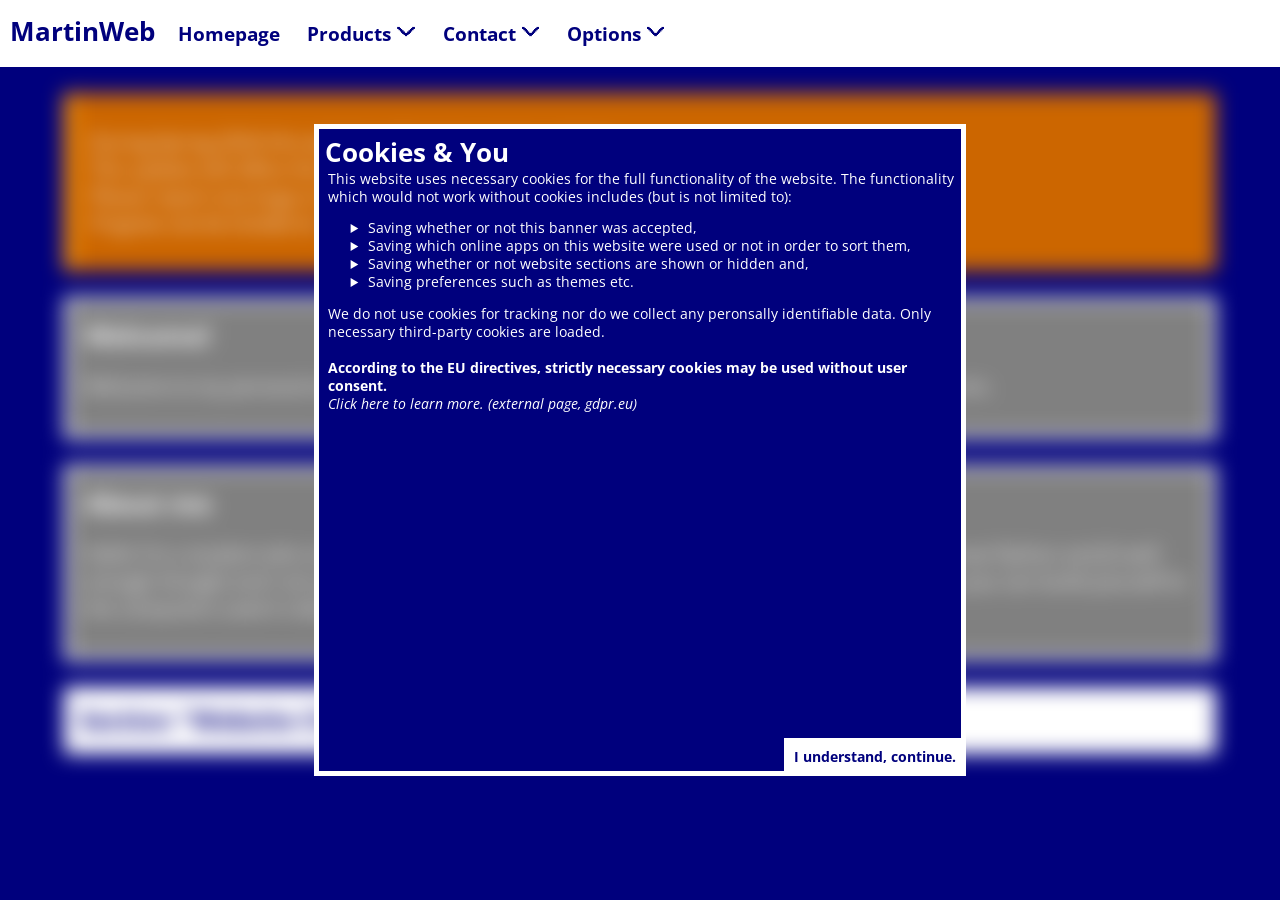
==== index.html @ 23a39ccd "patch for buttons" ====
<!DOCTYPE html>
<html>
	<head>
		<meta charset="UTF-8">	
		<meta name="viewport" content="width=device-width, initial-scale=1.0">	
		<meta name="description" content="MegapolisPlayer's official personal website and the home of all of his software.">
		<meta name="keywords" content="Martin, MegapolisPlayer, C++, coding, personal website, website, mplayer">
		<meta name="author" content="Martin/MegapolisPlayer">

		<title>MartinWeb | Homepage</title>
		<link rel="stylesheet" href="/system/mainStylesheet.css">
		<link rel="icon" type="image/x-icon" href="/assets/icons/favicon.png">
		<script src="/system/mainHandler.js"></script>
	</head>
	<body onload="InitWebpage(true, '', ['changelog'])">
		<div id="bodywrapper" role="article">
			<div class="blogwarning">
				<p>
				During Spring 2024 this website will recieve major updates.<br>
				This update will affect the Online Apps page and the backend (content and internal code).<br>
				Please report any bugs or issues <a href="./bugreport.html">here.</a><br>
				<i>Progress can be tracked on <a href="https://www.github.com/MegapolisPlayer/MegapolisPlayer.github.io/issues">GitHub.</a></i><br>
				</p>
			</div>
			<div class="blogpost" role="article">
				<h>Welcome!</h>
				<p>
				Welcome to my personal website! Here you can see all of my achievements and (sometimes) failures.<br>
				</p>
			</div>
			<div class="blogpost" role="article">
				<h>About me</h>
				<p>
				Hello! I'm a student who really likes to code (mostly in lower-level languages such as C/C++, I do know Python and JS well enough though) and I am just overall intrested in techonology and computers
				- from the desktops you can build yourself to the computers used in data centers and <i>public transit systems <b>(also trains)</b></i>.
				</p>
			</div>
			<div class="blogpostsectionmenu">
				<h class="blogpostsectionmenutext">Section "Website Changelog"</h>
				<button class="blogpostsectionmenubutton" onclick="ToggleSection('changelog')" data-sectionlink="changelog"></button>
			</div>
			<!-- section -->
			<div class="blogpostsection" data-section="changelog">
				<div class="blogpost" role="article" data-section="changelog">
					<h>Christmas update patch 1 (Changelog for 2023.3.1)</h>
					<p>
					<ul>
						<li><b>Fixed</b> non-header buttons on mobile</li>
					</ul>
					</p>
				</div>
				<div class="blogpost" role="article" data-section="changelog">
					<h>Christmas update (Changelog for 2023.3.0)</h>
					<p>
					Large update, mostly behind the scenes changes (but some to content as well)<br>
					<ul>
						<li><b>Added</b> automatic generation of credits and dropdowns</li>
						<li><b>Added</b> grouping of sections</li>
						<li><b>Added</b> more styles of warning</li>
						<li><b>Updated</b> changelog for 2023.1, added missing 2023.2 changelog</li>
						<li><b>Updated</b> products page</li>
						<li><b>Updated</b> cookie banner, more transparency</li>
						<li><b>Updated</b> credits footer</li>
						<li><b>Updated</b> versioning format <i>(removed useless patch number)</i></li>
						<li><b>Removed</b> unused and/or outdated product pages</li>
					</ul>
					<b>I wish You a Merry Christmas and a Happy New Year!</b><br>
					</p>
				</div>
				<div class="blogpost" role="article" data-section="changelog">
					<h>Fall update (Changelog for 2023.2)</h>
					<p>
					Just a minor patch for the Online Apps page.
					<ul>
						<li>Update Online Apps internal code</li>
					</ul>
					</p>
				</div>
				<div class="blogpost" role="article" data-section="changelog">
					<h>Summer redesign (Changelog for 2023.1)</h>
					<p>
					I redesigned this website in Summer 2023 to a) not look like trash and b) so I can actually use it for marketing, devlogs and so on.<br>The key points of this redesign were:<br>
					<ul>
						<li>Refresh graphics to the modern standard</li>
						<li>Better mobile UI</li>
						<li>Easier navigation</li>
						<li>JavaScript functions to easier change info, usage of cookies</li>
						<li>A vastly improved bug reporting system</li>
						<li>A more consistent color scheme</li>
						<li>Better accessibility</li>
						<li>Improve CI/CD system (in Github, no CMS yet)</li>
					</ul>
					All of the following was successfully implemented in approx. 5 days. Most of the website was rewritten from scratch however you can still see the remnants of the old website (for example the "sections").<br>
					</p>
				</div>
			</div>
		</div>	
	</body>
</html>
---- system/mainStylesheet.css ----
/*Main website stylesheet*/
/*Colors: #00007d and #ffffff as main*/

@import url('https://fonts.googleapis.com/css2?family=Open+Sans:ital,wght@0,400;0,700;1,400;1,700');

html {
	width: 100%;
	height: 100%;
	overflow-x: hidden;
}

body {
	background-color: #00007d;
	background-attachment: fixed;
	font-family: 'Open Sans', sans-serif;
	font-size: clamp(10px, 1.5vw, 20px);
	color: #ffffff;
	max-width: 100%;
	height: 100%;
	min-height: 100%;
	margin: 0;
	position: relative;
	top: 0;
	bottom: 0;
	left: 0;
	right: 0;
	overflow-x: hidden;
}

#bodywrapper {
	width: 100%;
	overflow-x: hidden; /*for mobile*/
	/*100 - header btn font size - header button padding - header padding*/
	/* - (credits size + padding top + padding bottom + margin top)*/
	min-height: calc(
		calc(100vh - clamp(10px, 1.5vw, 20px) - 10px - 10px) 
		- calc(20vh + 2vh + 10px + 2vh)
	);
}

*::selection {
	color: #00007d;
	background-color: #ffffff;
}

/*Tags*/

a {
	text-decoration: none;
}
a:link {
	color: #00007d;
}
a:visited {
	color: #7d007d;
}
a:hover {
	color: #007d7d;
}
a:active {
	color: #000000;
}

#credits a {
	text-decoration: none;
}
#credits a:link {
	color: #7777dd !important;
}
#credits a:visited {
	color: #aa00aa !important;
}
#credits a:hover {
	color: #20aaaa !important;
}
#credits a:active {
	color: #dddddd !important;
}

button {
	display: inline;
	font-family: 'Open Sans';
	font-size: clamp(10px, 1.5vw, 20px);
	font-weight: bold;
	text-align: center;
	background-color: #ffffff;
	color: #00007d;
	padding: 10px;
	margin: 0;
	border: none;
}

button:hover {
	background-color: #00007d;
	color: #ffffff;
}
button:active {
	filter: brightness(80%);
	background-color: #00007d;
	color: #dddddd;
}
button:disabled {
	background-color: #00007d;
	color: #ffffff;
}

textarea {
	font-family: 'Open Sans', sans-serif;
	font-size: clamp(10px, 1.5vw, 20px);
}
input {
	font-family: 'Open Sans', sans-serif;
	font-size: clamp(10px, 1.5vw, 20px);
}
input[type=checkbox] {
	width: clamp(10px, 1.5vw, 20px);
	height: clamp(10px, 1.5vw, 20px);
}
select {
	display: inline;
	font-weight: bold;
	text-align: center;
	background-color: #ffffff;
	color: #00007d;
	padding: 10px;
	margin: 0;
	border: none;
}

.downloadrow {
	width: 100%;
	text-align: center;
}
.downloadrow button {
	display: inline;
	font-family: 'Open Sans';
	font-size: clamp(10px, 1.5vw, 20px);
	font-weight: bold;
	text-align: center;
	background-color: #ffffff;
	color: #00007d;
	padding-left: 30px;
	padding-right: 30px;
	padding-top: 10px;
	padding-bottom: 10px;
	margin: 0;
	border: none;
}

h {
	font-weight: bold;
	font-size: clamp(15px, 2vw, 35px);
}
h2 {
	font-weight: bold;
	margin: 0;
}

ul {
	list-style-type: disclosure-closed;
}
li ul {
	list-style-type: square;
}

table, tr, td, th {
	border: 1px solid #ffffff;
	padding: 5px;
	border-collapse: collapse;
}

.fullwidth {
	width: 100%;
}

/*Header stuff*/

#header {
	position: sticky;
	font-weight: bold;
	font-size: clamp(20px, 2vw, 30px);
	background-color: #ffffff;
	color: #00007d;
	width: 100%;
	text-align: left;
	padding: 10px;
	top: 0;
	left: 0;
}
#headermaintext {
	font-weight: bold;
	padding-right: clamp(5px, 0.5vw, 10px);
}
@media only screen and (max-width: 499px) {
	#headermaintext {
		display: none;
	}
}
#header *::selection {
	color: #ffffff;
	background-color: #00007d;
}

.headerimage {
	height: clamp(10px, 1.5vw, 20px);
	width: clamp(10px, 1.5vw, 20px);
	padding: 0;
	margin: 0;
}

/*Header dropdown*/

.headerdrop {
	display: inline-block;
	position: relative;
}
.headerdropc {
	display: none;
	position: absolute;
	background-color: #dddddd;
	color: #00007d;
	font-size: clamp(10px, 1.5vw, 20px);
	font-weight: bold;
	text-align: center;
}
.headerdropc button {
	font-size: clamp(10px, 1.5vw, 20px);
	font-weight: bold;
	text-align: center;
	background-color: #ffffff;
	color: #00007d;
	width: 100%;
}
.headerdropc button:hover {
	background-color: #00007d;
	color: #ffffff;
}
.headerdropc button:active {
	filter: brightness(80%);
	/*for mobile*/
	background-color: #00007d;
	color: #dddddd;
}
.headerdropc button:disabled {
	background-color: #00007d;
	color: #ffffff;
}

/*Grid selection*/

.gridcontain {
	display: grid;
	grid-template-columns: repeat(3, 3fr);
	grid-column-gap: clamp(5px, 0.5vw, 10px);
	grid-row-gap: clamp(5px, 0.5vw, 10px);
	margin: 10px;
}
.gridmember {
	display: grid;
	background-color: #ffffff;
	color: #00007d;
	border: none;
	min-height: 30vh;
	padding: 10px;
}
.gridmemberbutton {
	bottom: 0;
	text-align: center;
	margin: auto;
	margin-bottom: 0px;
}

/*Divs*/

/*Outside blogpost*/

.blogpost {
	background-color: #808080;
	height: 5%;
	border: 5px solid #ffffff;
	padding: clamp(10px, 1.25vw, 30px); /*for text*/
	margin-left: 5%;
	margin-right: 5%; 
	margin-top: 2%;
}

/*Selection*/

.blogpostsectionmenu {
	background-color: #ffffff;
	color: #00007d;
	border: 5px solid #ffffff;
	padding: clamp(10px, 10px, 30px);
	margin-left: 5%;
	margin-right: 5%; 
	margin-top: 2%;
	display: flex;
	align-items: center;
}

.blogpostsectionmenu button {
	background-color: #ffffff;
	color: #00007d;
	padding: 5px;
	display: inline-block;
	right: 0;
}
.blogpostsectionmenu button:hover {
	background-color: #00007d;
	color: #ffffff;
}

@media only screen and (max-width: 499px) {
	.blogpostsectionmenutext {
		display: none;
	}
}

/*Blogposts*/

.bloginfo {
	background-color: #008000;
	color: #ffffff;
	border-left: clamp(10px, 0.5vw, 20px) solid #00aa00;
	height: 5%;
	padding: clamp(10px, 1.25vw, 30px); /*for text*/
	margin-left: 5%;
	margin-right: 5%; 
	margin-top: 2%;
	display: flex;
}

.blogwarning {
	background-color: #cc6600;
	color: #ffffff;
	border-left: clamp(10px, 0.5vw, 20px) solid #ff9900;
	height: 5%;
	padding: clamp(10px, 1.25vw, 30px); /*for text*/
	margin-left: 5%;
	margin-right: 5%; 
	margin-top: 2%;
	display: flex;
}

.blogerror {
	background-color: #800000;
	color: #ffffff;
	border-left: clamp(10px, 0.5vw, 20px) solid #aa0000;
	height: 5%;
	padding: clamp(10px, 1.25vw, 30px); /*for text*/
	margin-left: 5%;
	margin-right: 5%; 
	margin-top: 2%;
	display: flex;
}

/*Inside blogpost*/

.info {
	background-color: #008000;
	color: #ffffff;
	border-left: clamp(10px, 0.5vw, 20px) solid #00aa00;
	width: fit-content;
	height: fit-content;
	padding-top: 10px;
	padding-bottom: 10px;
	padding-left: 10px;
	padding-right: 50px;
	margin-left: 10px;
	margin-right: 10px;
	display: flex;
}

.warning {
	background-color: #cc6600;
	color: #ffffff;
	border-left: clamp(10px, 0.5vw, 20px) solid #ff9900;
	width: fit-content;
	height: fit-content;
	padding-top: 10px;
	padding-bottom: 10px;
	padding-left: 10px;
	padding-right: 50px;
	margin-left: 10px;
	margin-right: 10px;
	display: flex;
}

.error {
	background-color: #800000;
	color: #ffffff;
	border-left: clamp(10px, 0.5vw, 20px) solid #aa0000;
	width: fit-content;
	height: fit-content;
	padding-top: 10px;
	padding-bottom: 10px;
	padding-left: 10px;
	padding-right: 50px;
	margin-left: 10px;
	margin-right: 10px;
	display: flex;
}

.column2 {
	float: left;
	width: 50%;
}
.column3 {
	float: left;
	width: 33.33333%;
}
.column4 {
	float: left;
	width: 25%;
}
.columnparent:after {
  content: "";
  display: table;
  clear: both;
}

.yes {
	color: #008000;
	font-weight: bold;
}
.maybe {
	color: #cccc00; /*different color than warning*/
	font-weight: bold;
}
.notreally {
	color: #cc6600; /*warning in bp color*/
	font-weight: bold;
}
.no {
	color: #800000;
	font-weight: bold;
}

/*Credits*/

#credits {
	background-color: #000000;
	font-size: clamp(10px, 1vw, 20px);
	width: 100%;
	height: 20vh;
	padding-top: 2vh;
	padding-bottom: 10px;
	margin-top: 2vh;
}
#creditsleft {
	width: calc(50vw - 50px);
	height: 20vh;
	left: 0;
	float:left;
	padding-left: 50px;
	position: absolute;
}
#creditsright {
	width: calc(50vw - 50px);
	height: 20vh;
	right: 0;
	float:right;
	padding-right: 50px;
	position: absolute;
}
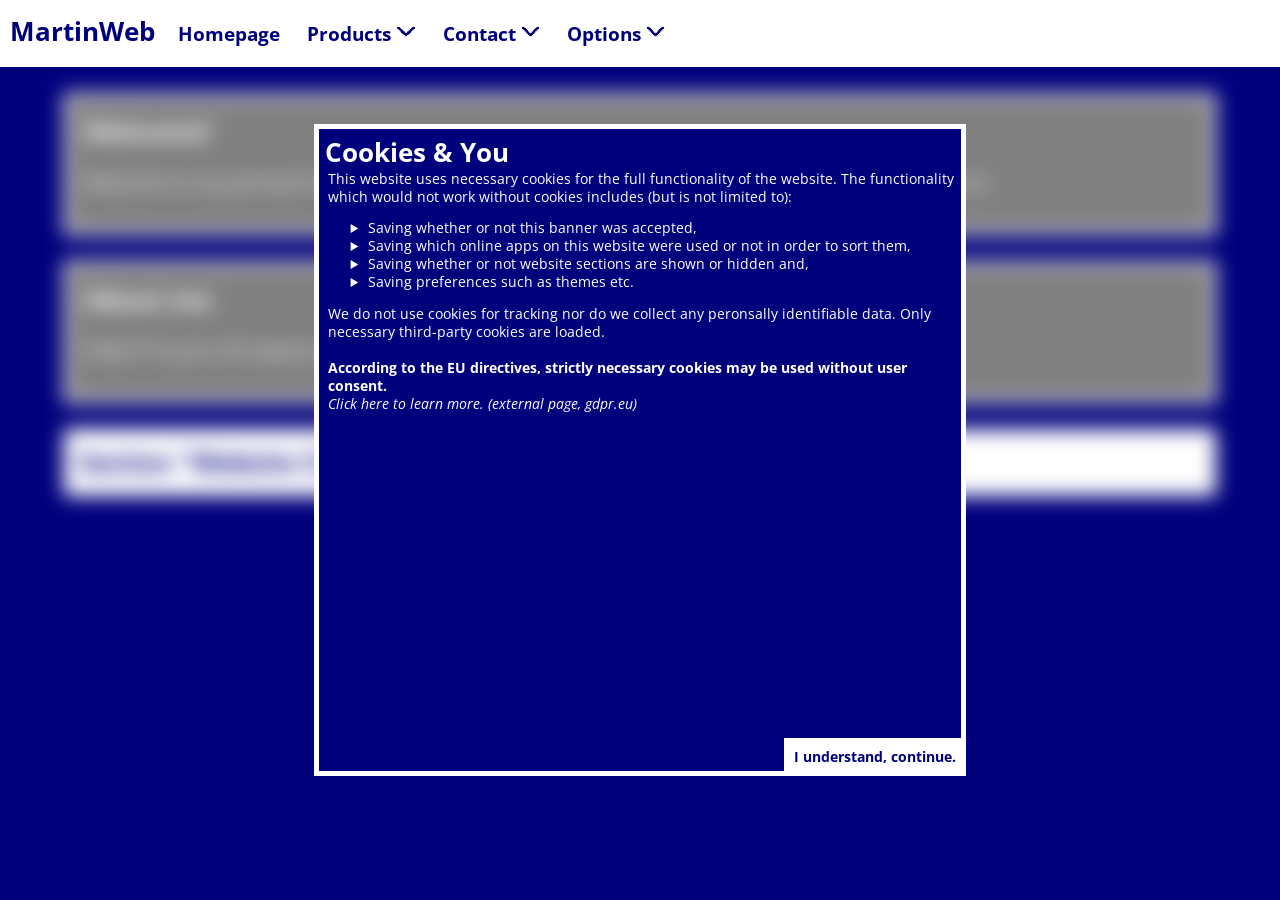
==== commit 9676b753: "summer update" ====
--- a/index.html
+++ b/index.html
@@ -1,99 +1,99 @@
-<!DOCTYPE html>
-<html>
-	<head>
-		<meta charset="UTF-8">	
-		<meta name="viewport" content="width=device-width, initial-scale=1.0">	
-		<meta name="description" content="MegapolisPlayer's official personal website and the home of all of his software.">
-		<meta name="keywords" content="Martin, MegapolisPlayer, C++, coding, personal website, website, mplayer">
-		<meta name="author" content="Martin/MegapolisPlayer">
-
-		<title>MartinWeb | Homepage</title>
-		<link rel="stylesheet" href="/system/mainStylesheet.css">
-		<link rel="icon" type="image/x-icon" href="/assets/icons/favicon.png">
-		<script src="/system/mainHandler.js"></script>
-	</head>
-	<body onload="InitWebpage(true, '', ['changelog'])">
-		<div id="bodywrapper" role="article">
-			<div class="blogwarning">
-				<p>
-				During Spring 2024 this website will recieve major updates.<br>
-				This update will affect the Online Apps page and the backend (content and internal code).<br>
-				Please report any bugs or issues <a href="./bugreport.html">here.</a><br>
-				<i>Progress can be tracked on <a href="https://www.github.com/MegapolisPlayer/MegapolisPlayer.github.io/issues">GitHub.</a></i><br>
-				</p>
-			</div>
-			<div class="blogpost" role="article">
-				<h>Welcome!</h>
-				<p>
-				Welcome to my personal website! Here you can see all of my achievements and (sometimes) failures.<br>
-				</p>
-			</div>
-			<div class="blogpost" role="article">
-				<h>About me</h>
-				<p>
-				Hello! I'm a student who really likes to code (mostly in lower-level languages such as C/C++, I do know Python and JS well enough though) and I am just overall intrested in techonology and computers
-				- from the desktops you can build yourself to the computers used in data centers and <i>public transit systems <b>(also trains)</b></i>.
-				</p>
-			</div>
-			<div class="blogpostsectionmenu">
-				<h class="blogpostsectionmenutext">Section "Website Changelog"</h>
-				<button class="blogpostsectionmenubutton" onclick="ToggleSection('changelog')" data-sectionlink="changelog"></button>
-			</div>
-			<!-- section -->
-			<div class="blogpostsection" data-section="changelog">
-				<div class="blogpost" role="article" data-section="changelog">
-					<h>Christmas update patch 1 (Changelog for 2023.3.1)</h>
-					<p>
-					<ul>
-						<li><b>Fixed</b> non-header buttons on mobile</li>
-					</ul>
-					</p>
-				</div>
-				<div class="blogpost" role="article" data-section="changelog">
-					<h>Christmas update (Changelog for 2023.3.0)</h>
-					<p>
-					Large update, mostly behind the scenes changes (but some to content as well)<br>
-					<ul>
-						<li><b>Added</b> automatic generation of credits and dropdowns</li>
-						<li><b>Added</b> grouping of sections</li>
-						<li><b>Added</b> more styles of warning</li>
-						<li><b>Updated</b> changelog for 2023.1, added missing 2023.2 changelog</li>
-						<li><b>Updated</b> products page</li>
-						<li><b>Updated</b> cookie banner, more transparency</li>
-						<li><b>Updated</b> credits footer</li>
-						<li><b>Updated</b> versioning format <i>(removed useless patch number)</i></li>
-						<li><b>Removed</b> unused and/or outdated product pages</li>
-					</ul>
-					<b>I wish You a Merry Christmas and a Happy New Year!</b><br>
-					</p>
-				</div>
-				<div class="blogpost" role="article" data-section="changelog">
-					<h>Fall update (Changelog for 2023.2)</h>
-					<p>
-					Just a minor patch for the Online Apps page.
-					<ul>
-						<li>Update Online Apps internal code</li>
-					</ul>
-					</p>
-				</div>
-				<div class="blogpost" role="article" data-section="changelog">
-					<h>Summer redesign (Changelog for 2023.1)</h>
-					<p>
-					I redesigned this website in Summer 2023 to a) not look like trash and b) so I can actually use it for marketing, devlogs and so on.<br>The key points of this redesign were:<br>
-					<ul>
-						<li>Refresh graphics to the modern standard</li>
-						<li>Better mobile UI</li>
-						<li>Easier navigation</li>
-						<li>JavaScript functions to easier change info, usage of cookies</li>
-						<li>A vastly improved bug reporting system</li>
-						<li>A more consistent color scheme</li>
-						<li>Better accessibility</li>
-						<li>Improve CI/CD system (in Github, no CMS yet)</li>
-					</ul>
-					All of the following was successfully implemented in approx. 5 days. Most of the website was rewritten from scratch however you can still see the remnants of the old website (for example the "sections").<br>
-					</p>
-				</div>
-			</div>
-		</div>	
-	</body>
-</html>
+<!DOCTYPE html>
+<html>
+	<head>
+		<meta charset="UTF-8">	
+		<meta name="viewport" content="width=device-width, initial-scale=1.0">	
+		<meta name="description" content="MegapolisPlayer's official personal website and the home of all of his software.">
+		<meta name="keywords" content="Martin, MegapolisPlayer, C++, coding, personal website, website, mplayer">
+		<meta name="author" content="Martin/MegapolisPlayer">
+
+		<title>MartinWeb | Homepage</title>
+		<link rel="stylesheet" href="/system/mainStylesheet.css">
+		<link rel="icon" type="image/x-icon" href="/assets/icons/favicon.png">
+		<script src="/system/mainHandler.js"></script>
+	</head>
+	<body onload="InitWebpage(true, '', ['changelog'])">
+		<div id="bodywrapper" role="article">
+			<div class="blogpost" role="article">
+				<h>Welcome!</h>
+				<p>
+				Welcome to my personal website! Here you can see all of my achievements and (sometimes) failures.<br>
+				</p>
+			</div>
+			<div class="blogpost" role="article">
+				<h>About me</h>
+				<p>
+				Hello! I'm just a European guy interested in coding (C, C++, Python and JS) and public transit.<br>
+				</p>
+			</div>
+			<div class="blogpostsectionmenu">
+				<h class="blogpostsectionmenutext">Section "Website Changelog"</h>
+				<button class="blogpostsectionmenubutton" onclick="ToggleSection('changelog')" data-sectionlink="changelog"></button>
+			</div>
+			<!-- section -->
+			<div class="blogpostsection" data-section="changelog">
+				<div class="blogpost" role="article" data-section="changelog">
+					<h>Summer 2024 update (Changelog for 2024.1)</h>
+					<p>
+					<ul>
+						<li><b>Updated</b> content</li>
+						<li><b>Added</b> robots.txt and sitemap (for crawling support)</li>
+					</ul>
+					</p>
+				</div>
+				<div class="blogpost" role="article" data-section="changelog">
+					<h>Christmas update patch 1 (Changelog for 2023.3.1)</h>
+					<p>
+					<ul>
+						<li><b>Fixed</b> non-header buttons on mobile</li>
+					</ul>
+					</p>
+				</div>
+				<div class="blogpost" role="article" data-section="changelog">
+					<h>Christmas update (Changelog for 2023.3.0)</h>
+					<p>
+					Large update, mostly behind the scenes changes (but some to content as well)<br>
+					<ul>
+						<li><b>Added</b> automatic generation of credits and dropdowns</li>
+						<li><b>Added</b> grouping of sections</li>
+						<li><b>Added</b> more styles of warning</li>
+						<li><b>Updated</b> changelog for 2023.1, added missing 2023.2 changelog</li>
+						<li><b>Updated</b> products page</li>
+						<li><b>Updated</b> cookie banner, more transparency</li>
+						<li><b>Updated</b> credits footer</li>
+						<li><b>Updated</b> versioning format <i>(removed useless patch number)</i></li>
+						<li><b>Removed</b> unused and/or outdated product pages</li>
+					</ul>
+					<b>I wish You a Merry Christmas and a Happy New Year!</b><br>
+					</p>
+				</div>
+				<div class="blogpost" role="article" data-section="changelog">
+					<h>Fall update (Changelog for 2023.2)</h>
+					<p>
+					Just a minor patch for the Online Apps page.
+					<ul>
+						<li>Update Online Apps internal code</li>
+					</ul>
+					</p>
+				</div>
+				<div class="blogpost" role="article" data-section="changelog">
+					<h>Summer redesign (Changelog for 2023.1)</h>
+					<p>
+					I redesigned this website in Summer 2023 to a) not look like trash and b) so I can actually use it for marketing, devlogs and so on.<br>The key points of this redesign were:<br>
+					<ul>
+						<li>Refresh graphics to the modern standard</li>
+						<li>Better mobile UI</li>
+						<li>Easier navigation</li>
+						<li>JavaScript functions to easier change info, usage of cookies</li>
+						<li>A vastly improved bug reporting system</li>
+						<li>A more consistent color scheme</li>
+						<li>Better accessibility</li>
+						<li>Improve CI/CD system (in Github, no CMS yet)</li>
+					</ul>
+					All of the following was successfully implemented in approx. 5 days. Most of the website was rewritten from scratch however you can still see the remnants of the old website (for example the "sections").<br>
+					</p>
+				</div>
+			</div>
+		</div>	
+	</body>
+</html>
--- a/system/mainStylesheet.css
+++ b/system/mainStylesheet.css
@@ -1,466 +1,466 @@
-/*Main website stylesheet*/
-/*Colors: #00007d and #ffffff as main*/
-
-@import url('https://fonts.googleapis.com/css2?family=Open+Sans:ital,wght@0,400;0,700;1,400;1,700');
-
-html {
-	width: 100%;
-	height: 100%;
-	overflow-x: hidden;
-}
-
-body {
-	background-color: #00007d;
-	background-attachment: fixed;
-	font-family: 'Open Sans', sans-serif;
-	font-size: clamp(10px, 1.5vw, 20px);
-	color: #ffffff;
-	max-width: 100%;
-	height: 100%;
-	min-height: 100%;
-	margin: 0;
-	position: relative;
-	top: 0;
-	bottom: 0;
-	left: 0;
-	right: 0;
-	overflow-x: hidden;
-}
-
-#bodywrapper {
-	width: 100%;
-	overflow-x: hidden; /*for mobile*/
-	/*100 - header btn font size - header button padding - header padding*/
-	/* - (credits size + padding top + padding bottom + margin top)*/
-	min-height: calc(
-		calc(100vh - clamp(10px, 1.5vw, 20px) - 10px - 10px) 
-		- calc(20vh + 2vh + 10px + 2vh)
-	);
-}
-
-*::selection {
-	color: #00007d;
-	background-color: #ffffff;
-}
-
-/*Tags*/
-
-a {
-	text-decoration: none;
-}
-a:link {
-	color: #00007d;
-}
-a:visited {
-	color: #7d007d;
-}
-a:hover {
-	color: #007d7d;
-}
-a:active {
-	color: #000000;
-}
-
-#credits a {
-	text-decoration: none;
-}
-#credits a:link {
-	color: #7777dd !important;
-}
-#credits a:visited {
-	color: #aa00aa !important;
-}
-#credits a:hover {
-	color: #20aaaa !important;
-}
-#credits a:active {
-	color: #dddddd !important;
-}
-
-button {
-	display: inline;
-	font-family: 'Open Sans';
-	font-size: clamp(10px, 1.5vw, 20px);
-	font-weight: bold;
-	text-align: center;
-	background-color: #ffffff;
-	color: #00007d;
-	padding: 10px;
-	margin: 0;
-	border: none;
-}
-
-button:hover {
-	background-color: #00007d;
-	color: #ffffff;
-}
-button:active {
-	filter: brightness(80%);
-	background-color: #00007d;
-	color: #dddddd;
-}
-button:disabled {
-	background-color: #00007d;
-	color: #ffffff;
-}
-
-textarea {
-	font-family: 'Open Sans', sans-serif;
-	font-size: clamp(10px, 1.5vw, 20px);
-}
-input {
-	font-family: 'Open Sans', sans-serif;
-	font-size: clamp(10px, 1.5vw, 20px);
-}
-input[type=checkbox] {
-	width: clamp(10px, 1.5vw, 20px);
-	height: clamp(10px, 1.5vw, 20px);
-}
-select {
-	display: inline;
-	font-weight: bold;
-	text-align: center;
-	background-color: #ffffff;
-	color: #00007d;
-	padding: 10px;
-	margin: 0;
-	border: none;
-}
-
-.downloadrow {
-	width: 100%;
-	text-align: center;
-}
-.downloadrow button {
-	display: inline;
-	font-family: 'Open Sans';
-	font-size: clamp(10px, 1.5vw, 20px);
-	font-weight: bold;
-	text-align: center;
-	background-color: #ffffff;
-	color: #00007d;
-	padding-left: 30px;
-	padding-right: 30px;
-	padding-top: 10px;
-	padding-bottom: 10px;
-	margin: 0;
-	border: none;
-}
-
-h {
-	font-weight: bold;
-	font-size: clamp(15px, 2vw, 35px);
-}
-h2 {
-	font-weight: bold;
-	margin: 0;
-}
-
-ul {
-	list-style-type: disclosure-closed;
-}
-li ul {
-	list-style-type: square;
-}
-
-table, tr, td, th {
-	border: 1px solid #ffffff;
-	padding: 5px;
-	border-collapse: collapse;
-}
-
-.fullwidth {
-	width: 100%;
-}
-
-/*Header stuff*/
-
-#header {
-	position: sticky;
-	font-weight: bold;
-	font-size: clamp(20px, 2vw, 30px);
-	background-color: #ffffff;
-	color: #00007d;
-	width: 100%;
-	text-align: left;
-	padding: 10px;
-	top: 0;
-	left: 0;
-}
-#headermaintext {
-	font-weight: bold;
-	padding-right: clamp(5px, 0.5vw, 10px);
-}
-@media only screen and (max-width: 499px) {
-	#headermaintext {
-		display: none;
-	}
-}
-#header *::selection {
-	color: #ffffff;
-	background-color: #00007d;
-}
-
-.headerimage {
-	height: clamp(10px, 1.5vw, 20px);
-	width: clamp(10px, 1.5vw, 20px);
-	padding: 0;
-	margin: 0;
-}
-
-/*Header dropdown*/
-
-.headerdrop {
-	display: inline-block;
-	position: relative;
-}
-.headerdropc {
-	display: none;
-	position: absolute;
-	background-color: #dddddd;
-	color: #00007d;
-	font-size: clamp(10px, 1.5vw, 20px);
-	font-weight: bold;
-	text-align: center;
-}
-.headerdropc button {
-	font-size: clamp(10px, 1.5vw, 20px);
-	font-weight: bold;
-	text-align: center;
-	background-color: #ffffff;
-	color: #00007d;
-	width: 100%;
-}
-.headerdropc button:hover {
-	background-color: #00007d;
-	color: #ffffff;
-}
-.headerdropc button:active {
-	filter: brightness(80%);
-	/*for mobile*/
-	background-color: #00007d;
-	color: #dddddd;
-}
-.headerdropc button:disabled {
-	background-color: #00007d;
-	color: #ffffff;
-}
-
-/*Grid selection*/
-
-.gridcontain {
-	display: grid;
-	grid-template-columns: repeat(3, 3fr);
-	grid-column-gap: clamp(5px, 0.5vw, 10px);
-	grid-row-gap: clamp(5px, 0.5vw, 10px);
-	margin: 10px;
-}
-.gridmember {
-	display: grid;
-	background-color: #ffffff;
-	color: #00007d;
-	border: none;
-	min-height: 30vh;
-	padding: 10px;
-}
-.gridmemberbutton {
-	bottom: 0;
-	text-align: center;
-	margin: auto;
-	margin-bottom: 0px;
-}
-
-/*Divs*/
-
-/*Outside blogpost*/
-
-.blogpost {
-	background-color: #808080;
-	height: 5%;
-	border: 5px solid #ffffff;
-	padding: clamp(10px, 1.25vw, 30px); /*for text*/
-	margin-left: 5%;
-	margin-right: 5%; 
-	margin-top: 2%;
-}
-
-/*Selection*/
-
-.blogpostsectionmenu {
-	background-color: #ffffff;
-	color: #00007d;
-	border: 5px solid #ffffff;
-	padding: clamp(10px, 10px, 30px);
-	margin-left: 5%;
-	margin-right: 5%; 
-	margin-top: 2%;
-	display: flex;
-	align-items: center;
-}
-
-.blogpostsectionmenu button {
-	background-color: #ffffff;
-	color: #00007d;
-	padding: 5px;
-	display: inline-block;
-	right: 0;
-}
-.blogpostsectionmenu button:hover {
-	background-color: #00007d;
-	color: #ffffff;
-}
-
-@media only screen and (max-width: 499px) {
-	.blogpostsectionmenutext {
-		display: none;
-	}
-}
-
-/*Blogposts*/
-
-.bloginfo {
-	background-color: #008000;
-	color: #ffffff;
-	border-left: clamp(10px, 0.5vw, 20px) solid #00aa00;
-	height: 5%;
-	padding: clamp(10px, 1.25vw, 30px); /*for text*/
-	margin-left: 5%;
-	margin-right: 5%; 
-	margin-top: 2%;
-	display: flex;
-}
-
-.blogwarning {
-	background-color: #cc6600;
-	color: #ffffff;
-	border-left: clamp(10px, 0.5vw, 20px) solid #ff9900;
-	height: 5%;
-	padding: clamp(10px, 1.25vw, 30px); /*for text*/
-	margin-left: 5%;
-	margin-right: 5%; 
-	margin-top: 2%;
-	display: flex;
-}
-
-.blogerror {
-	background-color: #800000;
-	color: #ffffff;
-	border-left: clamp(10px, 0.5vw, 20px) solid #aa0000;
-	height: 5%;
-	padding: clamp(10px, 1.25vw, 30px); /*for text*/
-	margin-left: 5%;
-	margin-right: 5%; 
-	margin-top: 2%;
-	display: flex;
-}
-
-/*Inside blogpost*/
-
-.info {
-	background-color: #008000;
-	color: #ffffff;
-	border-left: clamp(10px, 0.5vw, 20px) solid #00aa00;
-	width: fit-content;
-	height: fit-content;
-	padding-top: 10px;
-	padding-bottom: 10px;
-	padding-left: 10px;
-	padding-right: 50px;
-	margin-left: 10px;
-	margin-right: 10px;
-	display: flex;
-}
-
-.warning {
-	background-color: #cc6600;
-	color: #ffffff;
-	border-left: clamp(10px, 0.5vw, 20px) solid #ff9900;
-	width: fit-content;
-	height: fit-content;
-	padding-top: 10px;
-	padding-bottom: 10px;
-	padding-left: 10px;
-	padding-right: 50px;
-	margin-left: 10px;
-	margin-right: 10px;
-	display: flex;
-}
-
-.error {
-	background-color: #800000;
-	color: #ffffff;
-	border-left: clamp(10px, 0.5vw, 20px) solid #aa0000;
-	width: fit-content;
-	height: fit-content;
-	padding-top: 10px;
-	padding-bottom: 10px;
-	padding-left: 10px;
-	padding-right: 50px;
-	margin-left: 10px;
-	margin-right: 10px;
-	display: flex;
-}
-
-.column2 {
-	float: left;
-	width: 50%;
-}
-.column3 {
-	float: left;
-	width: 33.33333%;
-}
-.column4 {
-	float: left;
-	width: 25%;
-}
-.columnparent:after {
-  content: "";
-  display: table;
-  clear: both;
-}
-
-.yes {
-	color: #008000;
-	font-weight: bold;
-}
-.maybe {
-	color: #cccc00; /*different color than warning*/
-	font-weight: bold;
-}
-.notreally {
-	color: #cc6600; /*warning in bp color*/
-	font-weight: bold;
-}
-.no {
-	color: #800000;
-	font-weight: bold;
-}
-
-/*Credits*/
-
-#credits {
-	background-color: #000000;
-	font-size: clamp(10px, 1vw, 20px);
-	width: 100%;
-	height: 20vh;
-	padding-top: 2vh;
-	padding-bottom: 10px;
-	margin-top: 2vh;
-}
-#creditsleft {
-	width: calc(50vw - 50px);
-	height: 20vh;
-	left: 0;
-	float:left;
-	padding-left: 50px;
-	position: absolute;
-}
-#creditsright {
-	width: calc(50vw - 50px);
-	height: 20vh;
-	right: 0;
-	float:right;
-	padding-right: 50px;
-	position: absolute;
-}
-
+/*Main website stylesheet*/
+/*Colors: #00007d and #ffffff as main*/
+
+@import url('https://fonts.googleapis.com/css2?family=Open+Sans:ital,wght@0,400;0,700;1,400;1,700');
+
+html {
+	width: 100%;
+	height: 100%;
+	overflow-x: hidden;
+}
+
+body {
+	background-color: #00007d;
+	background-attachment: fixed;
+	font-family: 'Open Sans', sans-serif;
+	font-size: clamp(10px, 1.5vw, 20px);
+	color: #ffffff;
+	max-width: 100%;
+	height: 100%;
+	min-height: 100%;
+	margin: 0;
+	position: relative;
+	top: 0;
+	bottom: 0;
+	left: 0;
+	right: 0;
+	overflow-x: hidden;
+}
+
+#bodywrapper {
+	width: 100%;
+	overflow-x: hidden; /*for mobile*/
+	/*100 - header btn font size - header button padding - header padding*/
+	/* - (credits size + padding top + padding bottom + margin top)*/
+	min-height: calc(
+		calc(100vh - clamp(10px, 1.5vw, 20px) - 10px - 10px) 
+		- calc(20vh + 2vh + 10px + 2vh)
+	);
+}
+
+*::selection {
+	color: #00007d;
+	background-color: #ffffff;
+}
+
+/*Tags*/
+
+a {
+	text-decoration: none;
+}
+a:link {
+	color: #00007d;
+}
+a:visited {
+	color: #7d007d;
+}
+a:hover {
+	color: #007d7d;
+}
+a:active {
+	color: #000000;
+}
+
+#credits a {
+	text-decoration: none;
+}
+#credits a:link {
+	color: #7777dd !important;
+}
+#credits a:visited {
+	color: #aa00aa !important;
+}
+#credits a:hover {
+	color: #20aaaa !important;
+}
+#credits a:active {
+	color: #dddddd !important;
+}
+
+button {
+	display: inline;
+	font-family: 'Open Sans';
+	font-size: clamp(10px, 1.5vw, 20px);
+	font-weight: bold;
+	text-align: center;
+	background-color: #ffffff;
+	color: #00007d;
+	padding: 10px;
+	margin: 0;
+	border: none;
+}
+
+button:hover {
+	background-color: #00007d;
+	color: #ffffff;
+}
+button:active {
+	filter: brightness(80%);
+	background-color: #00007d;
+	color: #dddddd;
+}
+button:disabled {
+	background-color: #00007d;
+	color: #ffffff;
+}
+
+textarea {
+	font-family: 'Open Sans', sans-serif;
+	font-size: clamp(10px, 1.5vw, 20px);
+}
+input {
+	font-family: 'Open Sans', sans-serif;
+	font-size: clamp(10px, 1.5vw, 20px);
+}
+input[type=checkbox] {
+	width: clamp(10px, 1.5vw, 20px);
+	height: clamp(10px, 1.5vw, 20px);
+}
+select {
+	display: inline;
+	font-weight: bold;
+	text-align: center;
+	background-color: #ffffff;
+	color: #00007d;
+	padding: 10px;
+	margin: 0;
+	border: none;
+}
+
+.downloadrow {
+	width: 100%;
+	text-align: center;
+}
+.downloadrow button {
+	display: inline;
+	font-family: 'Open Sans';
+	font-size: clamp(10px, 1.5vw, 20px);
+	font-weight: bold;
+	text-align: center;
+	background-color: #ffffff;
+	color: #00007d;
+	padding-left: 30px;
+	padding-right: 30px;
+	padding-top: 10px;
+	padding-bottom: 10px;
+	margin: 0;
+	border: none;
+}
+
+h {
+	font-weight: bold;
+	font-size: clamp(15px, 2vw, 35px);
+}
+h2 {
+	font-weight: bold;
+	margin: 0;
+}
+
+ul {
+	list-style-type: disclosure-closed;
+}
+li ul {
+	list-style-type: square;
+}
+
+table, tr, td, th {
+	border: 1px solid #ffffff;
+	padding: 5px;
+	border-collapse: collapse;
+}
+
+.fullwidth {
+	width: 100%;
+}
+
+/*Header stuff*/
+
+#header {
+	position: sticky;
+	font-weight: bold;
+	font-size: clamp(20px, 2vw, 30px);
+	background-color: #ffffff;
+	color: #00007d;
+	width: 100%;
+	text-align: left;
+	padding: 10px;
+	top: 0;
+	left: 0;
+}
+#headermaintext {
+	font-weight: bold;
+	padding-right: clamp(5px, 0.5vw, 10px);
+}
+@media only screen and (max-width: 499px) {
+	#headermaintext {
+		display: none;
+	}
+}
+#header *::selection {
+	color: #ffffff;
+	background-color: #00007d;
+}
+
+.headerimage {
+	height: clamp(10px, 1.5vw, 20px);
+	width: clamp(10px, 1.5vw, 20px);
+	padding: 0;
+	margin: 0;
+}
+
+/*Header dropdown*/
+
+.headerdrop {
+	display: inline-block;
+	position: relative;
+}
+.headerdropc {
+	display: none;
+	position: absolute;
+	background-color: #dddddd;
+	color: #00007d;
+	font-size: clamp(10px, 1.5vw, 20px);
+	font-weight: bold;
+	text-align: center;
+}
+.headerdropc button {
+	font-size: clamp(10px, 1.5vw, 20px);
+	font-weight: bold;
+	text-align: center;
+	background-color: #ffffff;
+	color: #00007d;
+	width: 100%;
+}
+.headerdropc button:hover {
+	background-color: #00007d;
+	color: #ffffff;
+}
+.headerdropc button:active {
+	filter: brightness(80%);
+	/*for mobile*/
+	background-color: #00007d;
+	color: #dddddd;
+}
+.headerdropc button:disabled {
+	background-color: #00007d;
+	color: #ffffff;
+}
+
+/*Grid selection*/
+
+.gridcontain {
+	display: grid;
+	grid-template-columns: repeat(3, 3fr);
+	grid-column-gap: clamp(5px, 0.5vw, 10px);
+	grid-row-gap: clamp(5px, 0.5vw, 10px);
+	margin: 10px;
+}
+.gridmember {
+	display: grid;
+	background-color: #ffffff;
+	color: #00007d;
+	border: none;
+	min-height: 30vh;
+	padding: 10px;
+}
+.gridmemberbutton {
+	bottom: 0;
+	text-align: center;
+	margin: auto;
+	margin-bottom: 0px;
+}
+
+/*Divs*/
+
+/*Outside blogpost*/
+
+.blogpost {
+	background-color: #808080;
+	height: 5%;
+	border: 5px solid #ffffff;
+	padding: clamp(10px, 1.25vw, 30px); /*for text*/
+	margin-left: 5%;
+	margin-right: 5%; 
+	margin-top: 2%;
+}
+
+/*Selection*/
+
+.blogpostsectionmenu {
+	background-color: #ffffff;
+	color: #00007d;
+	border: 5px solid #ffffff;
+	padding: clamp(10px, 10px, 30px);
+	margin-left: 5%;
+	margin-right: 5%; 
+	margin-top: 2%;
+	display: flex;
+	align-items: center;
+}
+
+.blogpostsectionmenu button {
+	background-color: #ffffff;
+	color: #00007d;
+	padding: 5px;
+	display: inline-block;
+	right: 0;
+}
+.blogpostsectionmenu button:hover {
+	background-color: #00007d;
+	color: #ffffff;
+}
+
+@media only screen and (max-width: 499px) {
+	.blogpostsectionmenutext {
+		display: none;
+	}
+}
+
+/*Blogposts*/
+
+.bloginfo {
+	background-color: #008000;
+	color: #ffffff;
+	border-left: clamp(10px, 0.5vw, 20px) solid #00aa00;
+	height: 5%;
+	padding: clamp(10px, 1.25vw, 30px); /*for text*/
+	margin-left: 5%;
+	margin-right: 5%; 
+	margin-top: 2%;
+	display: flex;
+}
+
+.blogwarning {
+	background-color: #cc6600;
+	color: #ffffff;
+	border-left: clamp(10px, 0.5vw, 20px) solid #ff9900;
+	height: 5%;
+	padding: clamp(10px, 1.25vw, 30px); /*for text*/
+	margin-left: 5%;
+	margin-right: 5%; 
+	margin-top: 2%;
+	display: flex;
+}
+
+.blogerror {
+	background-color: #800000;
+	color: #ffffff;
+	border-left: clamp(10px, 0.5vw, 20px) solid #aa0000;
+	height: 5%;
+	padding: clamp(10px, 1.25vw, 30px); /*for text*/
+	margin-left: 5%;
+	margin-right: 5%; 
+	margin-top: 2%;
+	display: flex;
+}
+
+/*Inside blogpost*/
+
+.info {
+	background-color: #008000;
+	color: #ffffff;
+	border-left: clamp(10px, 0.5vw, 20px) solid #00aa00;
+	width: fit-content;
+	height: fit-content;
+	padding-top: 10px;
+	padding-bottom: 10px;
+	padding-left: 10px;
+	padding-right: 50px;
+	margin-left: 10px;
+	margin-right: 10px;
+	display: flex;
+}
+
+.warning {
+	background-color: #cc6600;
+	color: #ffffff;
+	border-left: clamp(10px, 0.5vw, 20px) solid #ff9900;
+	width: fit-content;
+	height: fit-content;
+	padding-top: 10px;
+	padding-bottom: 10px;
+	padding-left: 10px;
+	padding-right: 50px;
+	margin-left: 10px;
+	margin-right: 10px;
+	display: flex;
+}
+
+.error {
+	background-color: #800000;
+	color: #ffffff;
+	border-left: clamp(10px, 0.5vw, 20px) solid #aa0000;
+	width: fit-content;
+	height: fit-content;
+	padding-top: 10px;
+	padding-bottom: 10px;
+	padding-left: 10px;
+	padding-right: 50px;
+	margin-left: 10px;
+	margin-right: 10px;
+	display: flex;
+}
+
+.column2 {
+	float: left;
+	width: 50%;
+}
+.column3 {
+	float: left;
+	width: 33.33333%;
+}
+.column4 {
+	float: left;
+	width: 25%;
+}
+.columnparent:after {
+  content: "";
+  display: table;
+  clear: both;
+}
+
+.yes {
+	color: #008000;
+	font-weight: bold;
+}
+.maybe {
+	color: #cccc00; /*different color than warning*/
+	font-weight: bold;
+}
+.notreally {
+	color: #cc6600; /*warning in bp color*/
+	font-weight: bold;
+}
+.no {
+	color: #800000;
+	font-weight: bold;
+}
+
+/*Credits*/
+
+#credits {
+	background-color: #000000;
+	font-size: clamp(10px, 1vw, 20px);
+	width: 100%;
+	height: 20vh;
+	padding-top: 2vh;
+	padding-bottom: 10px;
+	margin-top: 2vh;
+}
+#creditsleft {
+	width: calc(50vw - 50px);
+	height: 20vh;
+	left: 0;
+	float:left;
+	padding-left: 50px;
+	position: absolute;
+}
+#creditsright {
+	width: calc(50vw - 50px);
+	height: 20vh;
+	right: 0;
+	float:right;
+	padding-right: 50px;
+	position: absolute;
+}
+
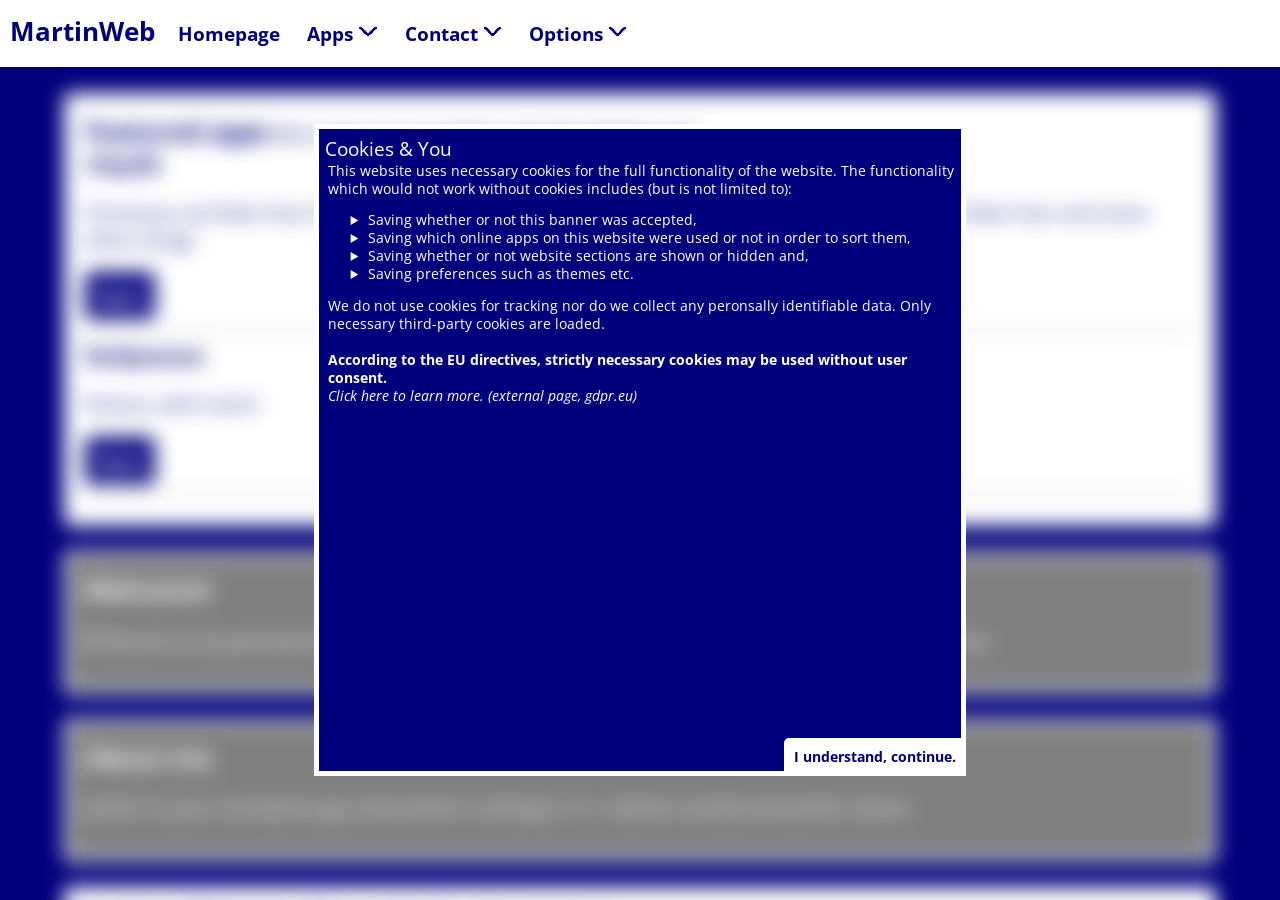
==== commit 2d46b3ee: "2024.2 update" ====
--- a/index.html
+++ b/index.html
@@ -10,65 +10,91 @@
 		<title>MartinWeb | Homepage</title>
 		<link rel="stylesheet" href="/system/mainStylesheet.css">
 		<link rel="icon" type="image/x-icon" href="/assets/icons/favicon.png">
-		<script src="/system/mainHandler.js"></script>
 	</head>
-	<body onload="InitWebpage(true, '', ['changelog'])">
+	<body onload="BodyOnLoad()">
 		<div id="bodywrapper" role="article">
+			<div class="blogpost blognewapps" role="article">
+				<h1>Featured apps</h1>
+				<em>More apps are accessible on the Apps/Online page.</em>
+				<br>
+				<span id="newapps"></span>
+			</div>
 			<div class="blogpost" role="article">
-				<h>Welcome!</h>
+				<h1>Welcome!</h1>
 				<p>
 				Welcome to my personal website! Here you can see all of my achievements and (sometimes) failures.<br>
 				</p>
 			</div>
 			<div class="blogpost" role="article">
-				<h>About me</h>
+				<h1>About me</h1>
 				<p>
 				Hello! I'm just a European guy interested in coding (C, C++, Python and JS) and public transit.<br>
 				</p>
 			</div>
 			<div class="blogpostsectionmenu">
-				<h class="blogpostsectionmenutext">Section "Website Changelog"</h>
+				<h1 class="blogpostsectionmenutext">Section "Website Changelog"</h1>
 				<button class="blogpostsectionmenubutton" onclick="ToggleSection('changelog')" data-sectionlink="changelog"></button>
 			</div>
 			<!-- section -->
 			<div class="blogpostsection" data-section="changelog">
 				<div class="blogpost" role="article" data-section="changelog">
-					<h>Summer 2024 update (Changelog for 2024.1)</h>
+					<h1>Winter 2024 update (Changelog for 2024.2)</h1>
 					<p>
 					<ul>
-						<li><b>Updated</b> content</li>
-						<li><b>Added</b> robots.txt and sitemap (for crawling support)</li>
+						<li><strong>Updated</strong> style of pages</li>
+						<li><strong>Updated</strong> internal code</li>
+						<li><strong>Added</strong> featured apps window</li>
+						<li><strong>Renamed</strong> some header entries</li>
 					</ul>
 					</p>
 				</div>
 				<div class="blogpost" role="article" data-section="changelog">
-					<h>Christmas update patch 1 (Changelog for 2023.3.1)</h>
+					<h1>Summer 2024 update patch (Changelog for 2024.1.1)</h1>
 					<p>
 					<ul>
-						<li><b>Fixed</b> non-header buttons on mobile</li>
+						<li><strong>Moved</strong> sitemap</li>
+						<li><strong>Disabled</strong> unfinished online apps</li>
+						<li><strong>Updated</strong> product page</li>
 					</ul>
 					</p>
 				</div>
 				<div class="blogpost" role="article" data-section="changelog">
-					<h>Christmas update (Changelog for 2023.3.0)</h>
+					<h1>Summer 2024 update (Changelog for 2024.1)</h1>
+					<p>
+					<ul>
+						<li><strong>Updated</strong> content</li>
+						<li><strong>Added</strong> robots.txt and sitemap (for crawling support)</li>
+					</ul>
+					</p>
+				</div>
+				<div class="blogpost" role="article" data-section="changelog">
+					<h1>Christmas update patch 1 (Changelog for 2023.3.1)</h1>
+					<p>
+					<ul>
+						<li><strong>Fixed</strong> non-header buttons on mobile</li>
+					</ul>
+					</p>
+				</div>
+				<div class="blogpost" role="article" data-section="changelog">
+					<h1>Christmas update (Changelog for 2023.3.0)</h1>
 					<p>
 					Large update, mostly behind the scenes changes (but some to content as well)<br>
 					<ul>
-						<li><b>Added</b> automatic generation of credits and dropdowns</li>
-						<li><b>Added</b> grouping of sections</li>
-						<li><b>Added</b> more styles of warning</li>
-						<li><b>Updated</b> changelog for 2023.1, added missing 2023.2 changelog</li>
-						<li><b>Updated</b> products page</li>
-						<li><b>Updated</b> cookie banner, more transparency</li>
-						<li><b>Updated</b> credits footer</li>
-						<li><b>Updated</b> versioning format <i>(removed useless patch number)</i></li>
-						<li><b>Removed</b> unused and/or outdated product pages</li>
+						<li><strong>Added</strong> automatic generation of credits and dropdowns</li>
+						<li><strong>Added</strong> grouping of sections</li>
+						<li><strong>Added</strong> more styles of warning</li>
+						<li><strong>Updated</strong> changelog for 2023.1, added missing 2023.2 changelog</li>
+						<li><strong>Updated</strong> products page</li>
+						<li><strong>Updated</strong> cookie banner, more transparency</li>
+						<li><strong>Updated</strong> credits footer</li>
+						<li><strong>Updated</strong> versioning format <em>(removed useless patch number)</em></li>
+						<li><strong>Removed</strong> unused and/or outdated product pages</li>
 					</ul>
-					<b>I wish You a Merry Christmas and a Happy New Year!</b><br>
+					<strong>I wish You a Merry Christmas and a Happy New Year!</strong><br>
 					</p>
 				</div>
 				<div class="blogpost" role="article" data-section="changelog">
-					<h>Fall update (Changelog for 2023.2)</h>
+					<h1>Fall update (Changelog for 2023.2)</h1>
 					<p>
 					Just a minor patch for the Online Apps page.
 					<ul>
@@ -77,7 +103,7 @@
 					</p>
 				</div>
 				<div class="blogpost" role="article" data-section="changelog">
-					<h>Summer redesign (Changelog for 2023.1)</h>
+					<h1>Summer redesign (Changelog for 2023.1)</h1>
 					<p>
 					I redesigned this website in Summer 2023 to a) not look like trash and b) so I can actually use it for marketing, devlogs and so on.<br>The key points of this redesign were:<br>
 					<ul>
@@ -95,5 +121,13 @@
 				</div>
 			</div>
 		</div>	
+		<script src="/system/mainHandler.js"></script>
+		<script src="/system/onlineAppsGen.js"></script>
+		<script>
+			function BodyOnLoad() {
+				InitWebpage(true, '', ['changelog']);
+				GenerateFeaturedApps();
+			}
+		</script>
 	</body>
 </html>
--- a/system/mainStylesheet.css
+++ b/system/mainStylesheet.css
@@ -1,5 +1,4 @@
 /*Main website stylesheet*/
-/*Colors: #00007d and #ffffff as main*/
 
 @import url('https://fonts.googleapis.com/css2?family=Open+Sans:ital,wght@0,400;0,700;1,400;1,700');
 
@@ -7,14 +6,20 @@
 	width: 100%;
 	height: 100%;
 	overflow-x: hidden;
+
+	--main-color: #00007d;
+	--second-color: #ffffff;
+	--ok-color: #008000;
+	--warn-color: #cc6600;
+	--error-color: #800000;
 }
 
 body {
-	background-color: #00007d;
+	background-color: var(--main-color);
 	background-attachment: fixed;
 	font-family: 'Open Sans', sans-serif;
 	font-size: clamp(10px, 1.5vw, 20px);
-	color: #ffffff;
+	color: var(--second-color);
 	max-width: 100%;
 	height: 100%;
 	min-height: 100%;
@@ -39,8 +44,8 @@
 }
 
 *::selection {
-	color: #00007d;
-	background-color: #ffffff;
+	color: var(--main-color);
+	background-color: var(--second-color);
 }
 
 /*Tags*/
@@ -49,7 +54,7 @@
 	text-decoration: none;
 }
 a:link {
-	color: #00007d;
+	color: var(--main-color);
 }
 a:visited {
 	color: #7d007d;
@@ -74,7 +79,7 @@
 	color: #20aaaa !important;
 }
 #credits a:active {
-	color: #dddddd !important;
+	color: var(--second-color) !important;
 }
 
 button {
@@ -83,25 +88,26 @@
 	font-size: clamp(10px, 1.5vw, 20px);
 	font-weight: bold;
 	text-align: center;
-	background-color: #ffffff;
-	color: #00007d;
+	background-color: var(--second-color);
+	color: var(--main-color);
 	padding: 10px;
 	margin: 0;
 	border: none;
+	border-radius: 5px;
 }
 
 button:hover {
-	background-color: #00007d;
-	color: #ffffff;
+	background-color: var(--main-color);
+	color: var(--second-color);
 }
 button:active {
 	filter: brightness(80%);
-	background-color: #00007d;
-	color: #dddddd;
+	background-color: var(--main-color);
+	color: var(--second-color);
 }
 button:disabled {
-	background-color: #00007d;
-	color: #ffffff;
+	background-color: var(--main-color);
+	color: var(--second-color);
 }
 
 textarea {
@@ -120,8 +126,8 @@
 	display: inline;
 	font-weight: bold;
 	text-align: center;
-	background-color: #ffffff;
-	color: #00007d;
+	background-color: var(--second-color);
+	color: var(--main-color);
 	padding: 10px;
 	margin: 0;
 	border: none;
@@ -137,8 +143,8 @@
 	font-size: clamp(10px, 1.5vw, 20px);
 	font-weight: bold;
 	text-align: center;
-	background-color: #ffffff;
-	color: #00007d;
+	background-color: var(--second-color);
+	color: var(--main-color);
 	padding-left: 30px;
 	padding-right: 30px;
 	padding-top: 10px;
@@ -147,13 +153,13 @@
 	border: none;
 }
 
-h {
-	font-weight: bold;
+h1, h2, h3, h4, h5, h6 {
+	display: inline;
+	font-weight: bold;
+	margin: 0;
+}
+h1 {
 	font-size: clamp(15px, 2vw, 35px);
-}
-h2 {
-	font-weight: bold;
-	margin: 0;
 }
 
 ul {
@@ -164,11 +170,15 @@
 }
 
 table, tr, td, th {
-	border: 1px solid #ffffff;
+	border: 1px solid var(--second-color);
 	padding: 5px;
 	border-collapse: collapse;
 }
 
+hr {
+	color: var(--second-color);
+}
+
 .fullwidth {
 	width: 100%;
 }
@@ -179,8 +189,8 @@
 	position: sticky;
 	font-weight: bold;
 	font-size: clamp(20px, 2vw, 30px);
-	background-color: #ffffff;
-	color: #00007d;
+	background-color: var(--second-color);
+	color: var(--main-color);
 	width: 100%;
 	text-align: left;
 	padding: 10px;
@@ -197,8 +207,8 @@
 	}
 }
 #header *::selection {
-	color: #ffffff;
-	background-color: #00007d;
+	color: var(--second-color);
+	background-color: var(--main-color);
 }
 
 .headerimage {
@@ -217,8 +227,8 @@
 .headerdropc {
 	display: none;
 	position: absolute;
-	background-color: #dddddd;
-	color: #00007d;
+	background-color: var(--second-color);
+	color: var(--main-color);
 	font-size: clamp(10px, 1.5vw, 20px);
 	font-weight: bold;
 	text-align: center;
@@ -227,23 +237,23 @@
 	font-size: clamp(10px, 1.5vw, 20px);
 	font-weight: bold;
 	text-align: center;
-	background-color: #ffffff;
-	color: #00007d;
+	background-color: var(--second-color);
+	color: var(--main-color);
 	width: 100%;
 }
 .headerdropc button:hover {
-	background-color: #00007d;
-	color: #ffffff;
+	background-color: var(--main-color);
+	color: var(--second-color);
 }
 .headerdropc button:active {
 	filter: brightness(80%);
 	/*for mobile*/
-	background-color: #00007d;
-	color: #dddddd;
+	background-color: var(--main-color);
+	color: var(--second-color);;
 }
 .headerdropc button:disabled {
-	background-color: #00007d;
-	color: #ffffff;
+	background-color: var(--main-color);
+	color: var(--second-color);
 }
 
 /*Grid selection*/
@@ -257,11 +267,12 @@
 }
 .gridmember {
 	display: grid;
-	background-color: #ffffff;
-	color: #00007d;
+	background-color: var(--second-color);
+	color: var(--main-color);
 	border: none;
 	min-height: 30vh;
 	padding: 10px;
+	border-radius: 5px;
 }
 .gridmemberbutton {
 	bottom: 0;
@@ -276,38 +287,45 @@
 
 .blogpost {
 	background-color: #808080;
-	height: 5%;
-	border: 5px solid #ffffff;
+	min-height: 5%;
+	border: 5px solid var(--second-color);
 	padding: clamp(10px, 1.25vw, 30px); /*for text*/
 	margin-left: 5%;
 	margin-right: 5%; 
 	margin-top: 2%;
+	border-radius: 5px;
 }
 
 /*Selection*/
 
 .blogpostsectionmenu {
-	background-color: #ffffff;
-	color: #00007d;
-	border: 5px solid #ffffff;
+	background-color: var(--second-color);
+	color: var(--main-color);
+	border: 5px solid var(--second-color);
 	padding: clamp(10px, 10px, 30px);
 	margin-left: 5%;
 	margin-right: 5%; 
 	margin-top: 2%;
 	display: flex;
 	align-items: center;
+	border-radius: 5px;
+}
+.blogpostsectionmenu *::selection {
+	color: var(--second-color);
+	background-color: var(--main-color);
 }
 
 .blogpostsectionmenu button {
-	background-color: #ffffff;
-	color: #00007d;
+	background-color: var(--second-color);
+	color: var(--main-color);
 	padding: 5px;
 	display: inline-block;
 	right: 0;
+	margin-left: 1em;
 }
 .blogpostsectionmenu button:hover {
-	background-color: #00007d;
-	color: #ffffff;
+	background-color: var(--main-color);
+	color: var(--second-color);
 }
 
 @media only screen and (max-width: 499px) {
@@ -319,46 +337,51 @@
 /*Blogposts*/
 
 .bloginfo {
-	background-color: #008000;
-	color: #ffffff;
+	background-color: var(--ok-color);
+	color: var(--second-color);
 	border-left: clamp(10px, 0.5vw, 20px) solid #00aa00;
-	height: 5%;
-	padding: clamp(10px, 1.25vw, 30px); /*for text*/
-	margin-left: 5%;
-	margin-right: 5%; 
-	margin-top: 2%;
 	display: flex;
 }
 
 .blogwarning {
-	background-color: #cc6600;
-	color: #ffffff;
+	background-color: var(--warn-color);
+	color: var(--second-color);
 	border-left: clamp(10px, 0.5vw, 20px) solid #ff9900;
-	height: 5%;
-	padding: clamp(10px, 1.25vw, 30px); /*for text*/
-	margin-left: 5%;
-	margin-right: 5%; 
-	margin-top: 2%;
 	display: flex;
 }
 
 .blogerror {
-	background-color: #800000;
-	color: #ffffff;
+	background-color: var(--error-color);
+	color: var(--second-color);
 	border-left: clamp(10px, 0.5vw, 20px) solid #aa0000;
-	height: 5%;
-	padding: clamp(10px, 1.25vw, 30px); /*for text*/
-	margin-left: 5%;
-	margin-right: 5%; 
-	margin-top: 2%;
-	display: flex;
+	display: flex;
+}
+
+/*New apps blogpost*/
+
+.blognewapps {
+	background-color: var(--second-color);
+	color: var(--main-color);
+}
+.blognewapps *::selection {
+	color: var(--second-color);
+	background-color: var(--main-color);
+}
+
+.blognewapps hr {
+	color: var(--main-color);
+}
+
+.blognewapps button {
+	background-color: var(--main-color);
+	color: var(--second-color);
 }
 
 /*Inside blogpost*/
 
 .info {
-	background-color: #008000;
-	color: #ffffff;
+	background-color: var(--ok-color);
+	color: var(--second-color);
 	border-left: clamp(10px, 0.5vw, 20px) solid #00aa00;
 	width: fit-content;
 	height: fit-content;
@@ -369,11 +392,12 @@
 	margin-left: 10px;
 	margin-right: 10px;
 	display: flex;
+	border-radius: 5px;
 }
 
 .warning {
-	background-color: #cc6600;
-	color: #ffffff;
+	background-color: var(--warn-color);
+	color: var(--second-color);
 	border-left: clamp(10px, 0.5vw, 20px) solid #ff9900;
 	width: fit-content;
 	height: fit-content;
@@ -384,11 +408,12 @@
 	margin-left: 10px;
 	margin-right: 10px;
 	display: flex;
+	border-radius: 5px;
 }
 
 .error {
-	background-color: #800000;
-	color: #ffffff;
+	background-color: var(--error-color);
+	color: var(--second-color);
 	border-left: clamp(10px, 0.5vw, 20px) solid #aa0000;
 	width: fit-content;
 	height: fit-content;
@@ -399,6 +424,7 @@
 	margin-left: 10px;
 	margin-right: 10px;
 	display: flex;
+	border-radius: 5px;
 }
 
 .column2 {
@@ -420,7 +446,7 @@
 }
 
 .yes {
-	color: #008000;
+	color: var(--ok-color);
 	font-weight: bold;
 }
 .maybe {
@@ -428,11 +454,11 @@
 	font-weight: bold;
 }
 .notreally {
-	color: #cc6600; /*warning in bp color*/
+	color: var(--warn-color); /*warning in bp color*/
 	font-weight: bold;
 }
 .no {
-	color: #800000;
+	color: var(--error-color);
 	font-weight: bold;
 }
 
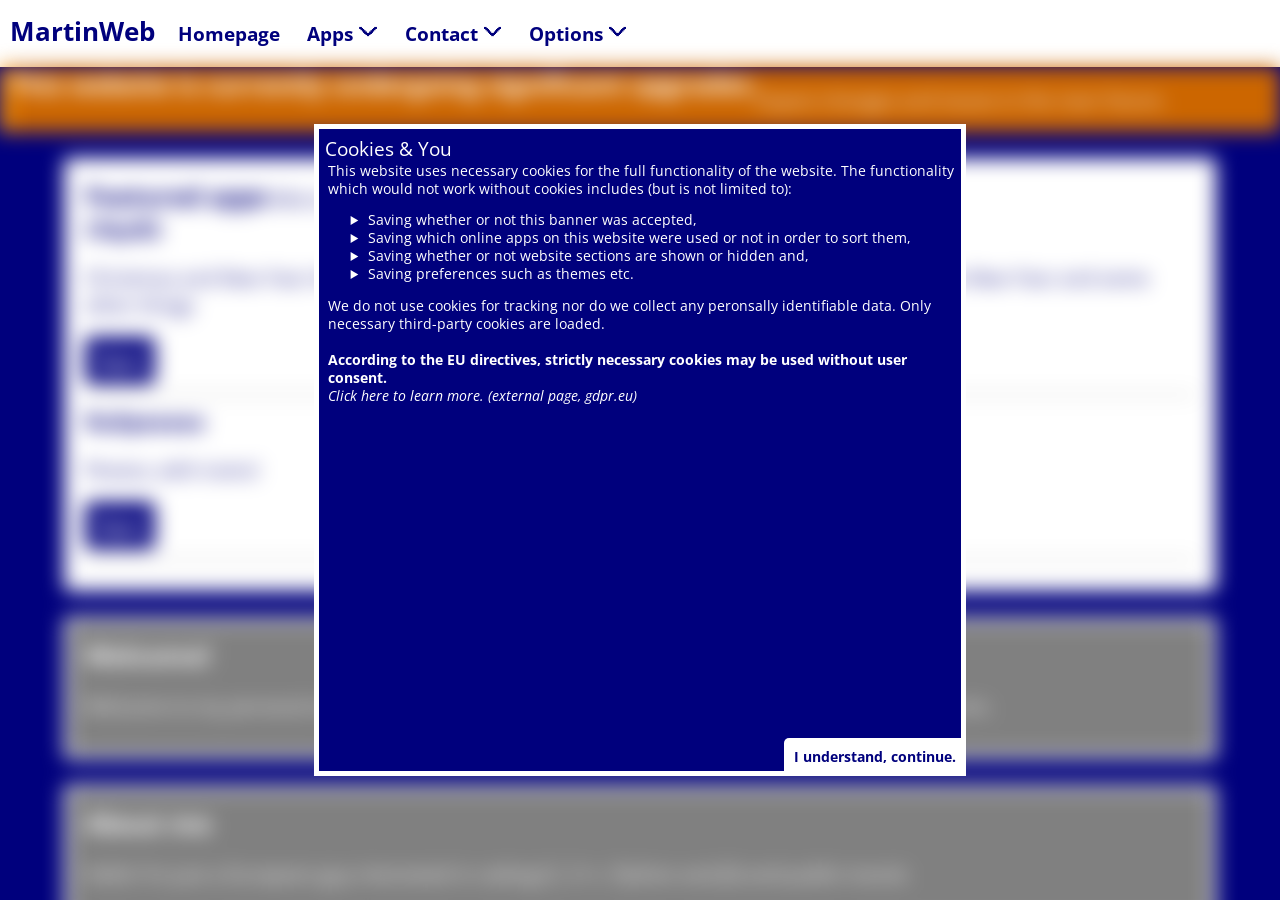
==== commit 60e2d28c: "Add upgrade warning message to homepage Added a warning message about ongoing upgrades to the websit" ====
--- a/index.html
+++ b/index.html
@@ -13,6 +13,10 @@
 	</head>
 	<body onload="BodyOnLoad()">
 		<div id="bodywrapper" role="article">
+			<div class="blogwarning" role="article">
+				<h1>This website is currently undergoing significant upgrades.</h1>
+				<p>Expect changes and issues in the near future.</p>
+			</div>
 			<div class="blogpost blognewapps" role="article">
 				<h1>Featured apps</h1>
 				<em>More apps are accessible on the Apps/Online page.</em>
@@ -131,3 +135,4 @@
 		</script>
 	</body>
 </html>
+
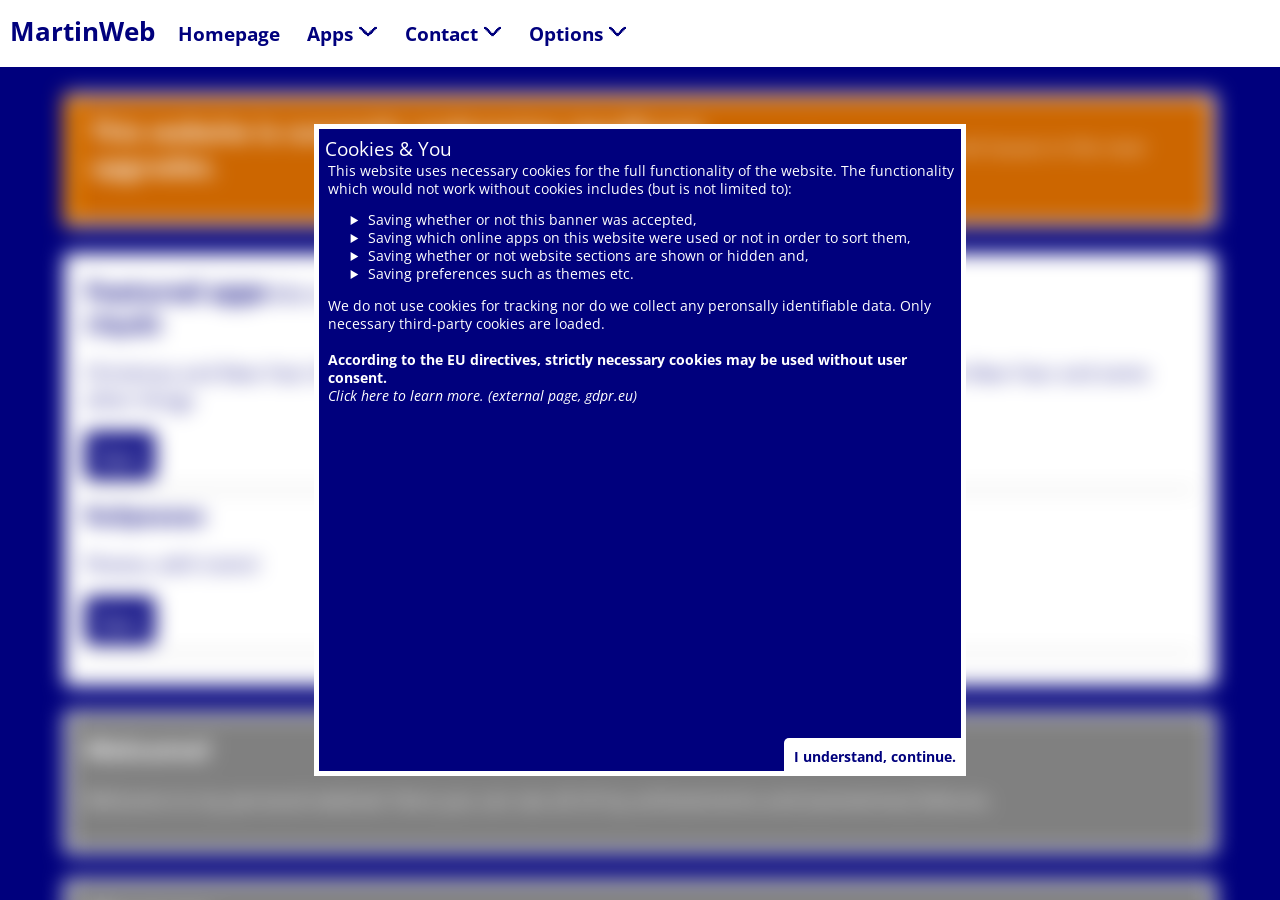
==== commit 035bf0a2: "Fix HTML formatting and update content" ====
--- a/index.html
+++ b/index.html
@@ -13,7 +13,7 @@
 	</head>
 	<body onload="BodyOnLoad()">
 		<div id="bodywrapper" role="article">
-			<div class="blogwarning" role="article">
+			<div class="blogpost blogwarning" role="article">
 				<h1>This website is currently undergoing significant upgrades.</h1>
 				<p>Expect changes and issues in the near future.</p>
 			</div>
@@ -136,3 +136,4 @@
 	</body>
 </html>
 
+
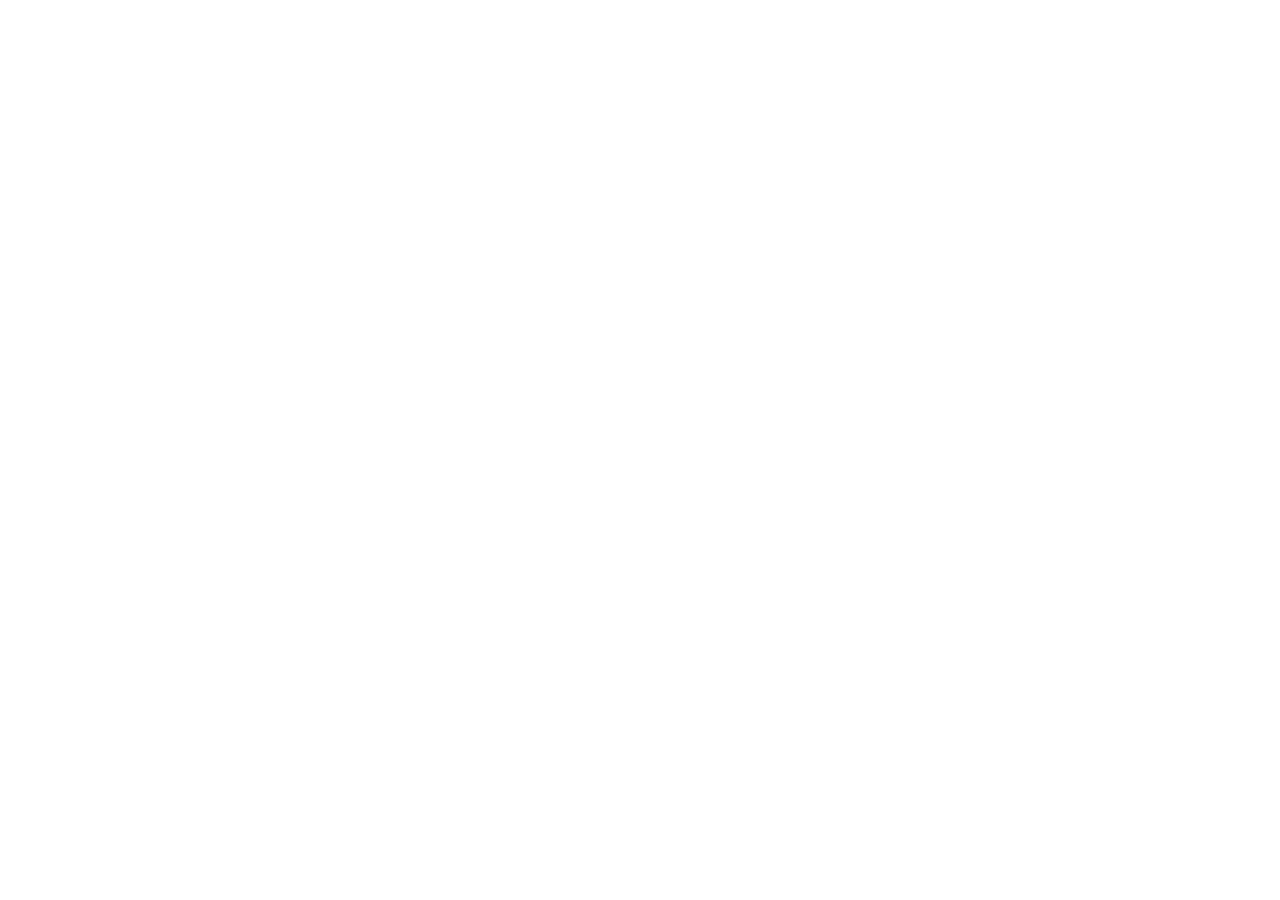
==== commit 195c55b8: "Redirect to new website and update homepage content The website now redirects to the new domain at m" ====
--- a/index.html
+++ b/index.html
@@ -7,6 +7,8 @@
 		<meta name="keywords" content="Martin, MegapolisPlayer, C++, coding, personal website, website, mplayer">
 		<meta name="author" content="Martin/MegapolisPlayer">
 
+		<meta http-equiv="refresh" content="0; url=https://martinbykov.eu" />
+
 		<title>MartinWeb | Homepage</title>
 		<link rel="stylesheet" href="/system/mainStylesheet.css">
 		<link rel="icon" type="image/x-icon" href="/assets/icons/favicon.png">
@@ -14,8 +16,9 @@
 	<body onload="BodyOnLoad()">
 		<div id="bodywrapper" role="article">
 			<div class="blogpost blogwarning" role="article">
-				<h1>This website is currently undergoing significant upgrades.</h1>
-				<p>Expect changes and issues in the near future.</p>
+				<h1>New website: at martinbykov.eu</h1>
+				<br>
+				<a href="https://martinbykov.eu">Go there!</a>
 			</div>
 			<div class="blogpost blognewapps" role="article">
 				<h1>Featured apps</h1>
@@ -137,3 +140,5 @@
 </html>
 
 
+
+
